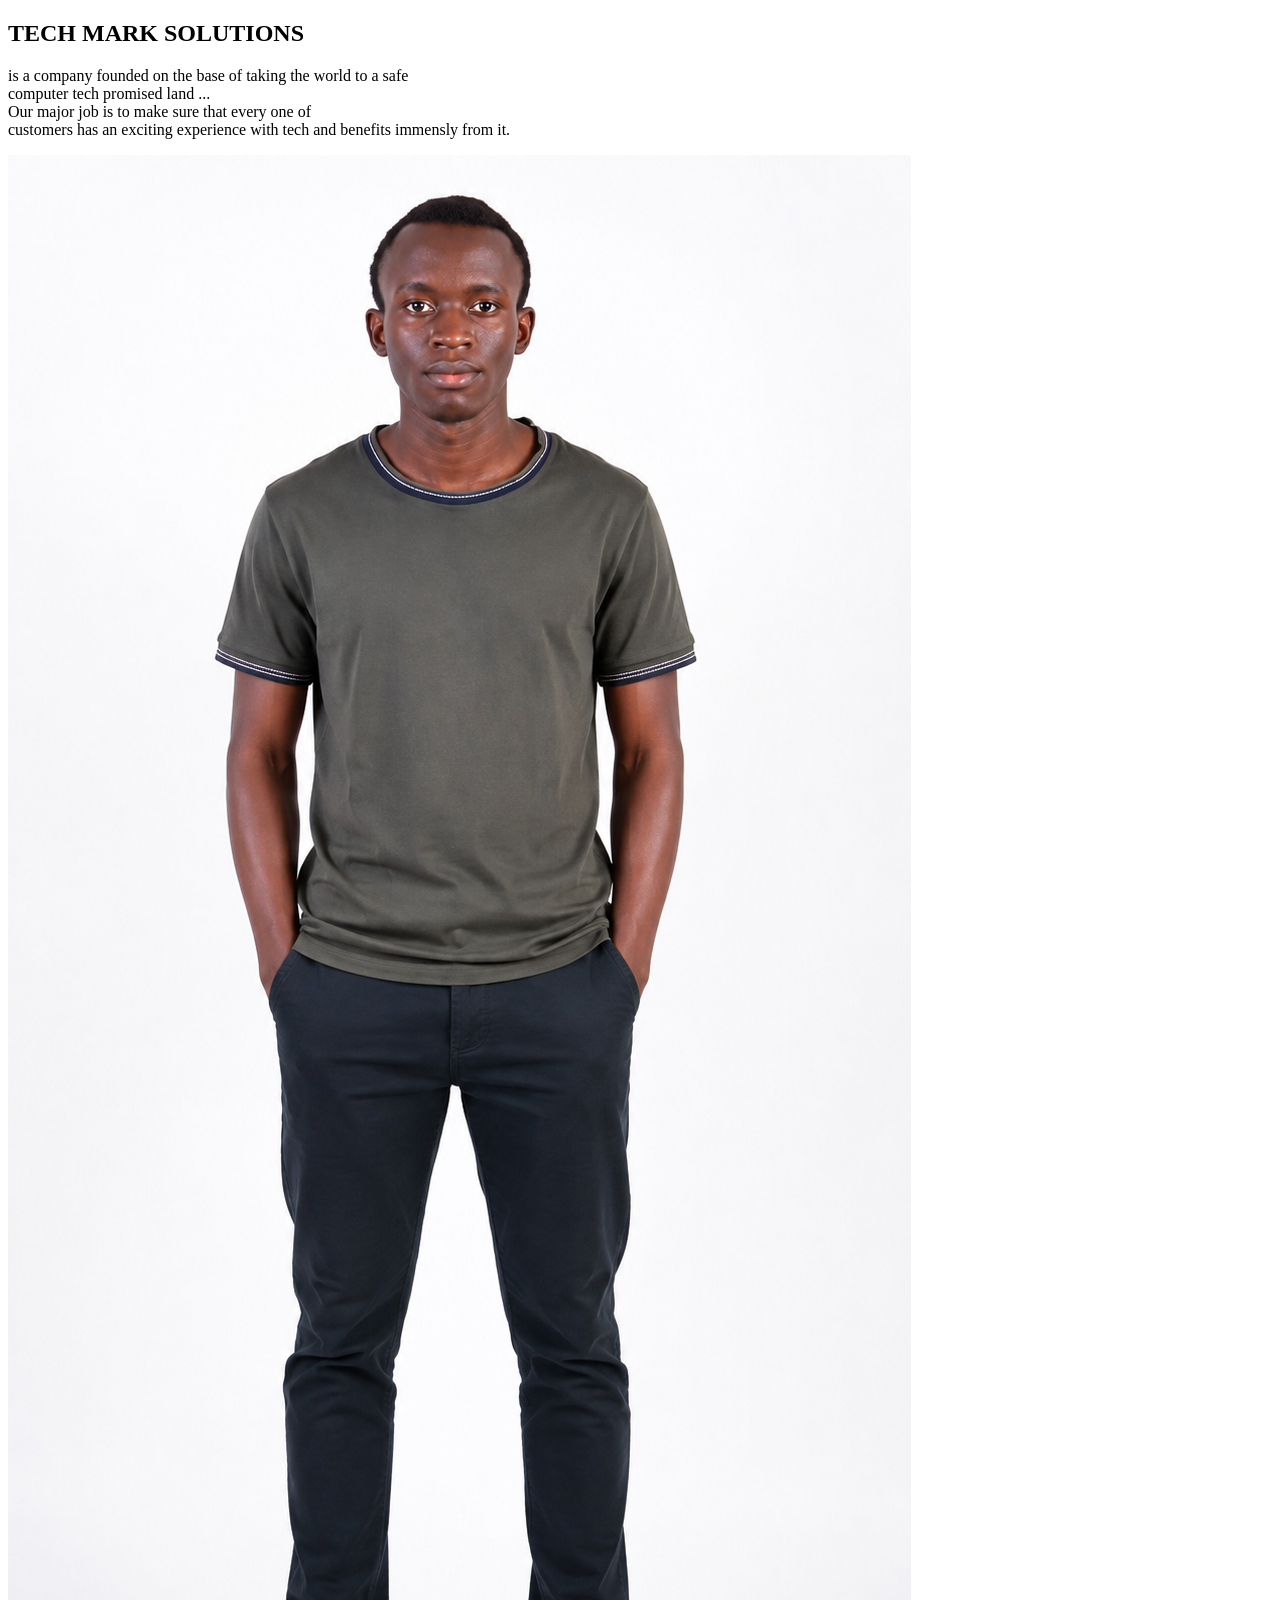
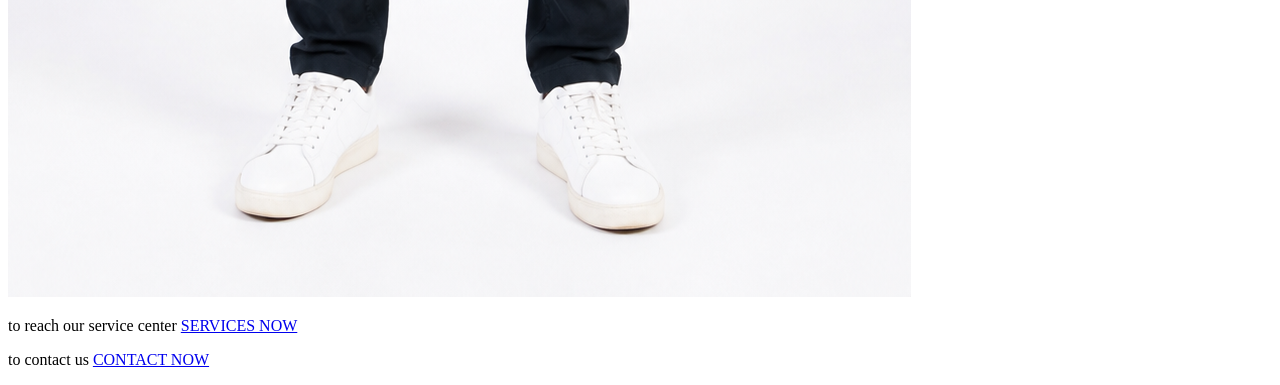
==== index.html @ 7fb06c2d "created a sample business page" ====
<!DOCTYPE html>
<html lang="en">
<head>
    <meta charset="UTF-8">
    <meta name="viewport" content="width=device-width, initial-scale=1.0">
    <title>Document</title>
</head>
<body>
   <h2>TECH MARK SOLUTIONS</h2>
   <p>is a company founded on the base of taking the world to a safe<br>
     computer tech promised land ...
    <br>
Our major job is to make sure that every one of <br> customers 
has an exciting experience with tech and benefits immensly from it.<br>
  </p> 
  <img src="markpic.jpg" alt="CEO IMAGE">
  <p> to reach our service center  <a href="service.html">SERVICES NOW</a> </p>
  <p> to contact us <a href="contact.html">CONTACT NOW</a> </p>


</body>
</html>
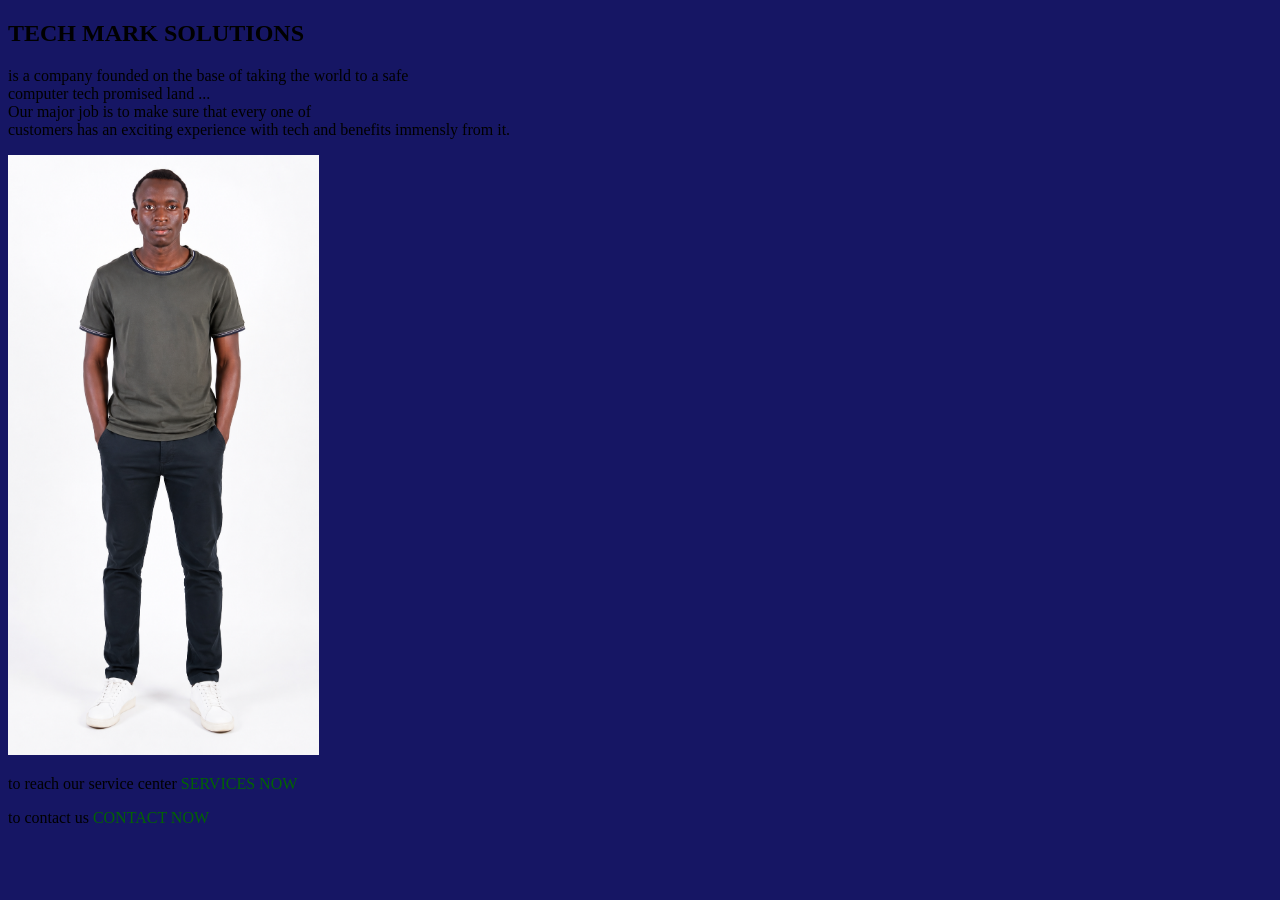
==== commit 593f040b: "linked stylesheets and reduced image sizes" ====
--- a/index.html
+++ b/index.html
@@ -4,6 +4,7 @@
     <meta charset="UTF-8">
     <meta name="viewport" content="width=device-width, initial-scale=1.0">
     <title>Document</title>
+    <link rel="stylesheet" href="astyles.css">
 </head>
 <body>
    <h2>TECH MARK SOLUTIONS</h2>
--- a/astyles.css
+++ b/astyles.css
@@ -0,0 +1,20 @@
+body{
+    background-color: rgb(22, 22, 100);
+    
+}
+a{
+    text-decoration: none;
+color: rgb(2, 99, 2);
+}
+a:hover{
+    padding: 20px;
+    color: rgb(124, 10, 10);
+    background-color: rgb(145, 207, 19);
+}h3,h2,h1{
+    font-weight: bold;
+    font-family: cursive;
+}
+img{
+    max-width: 500px;
+    max-height: 600px;
+}
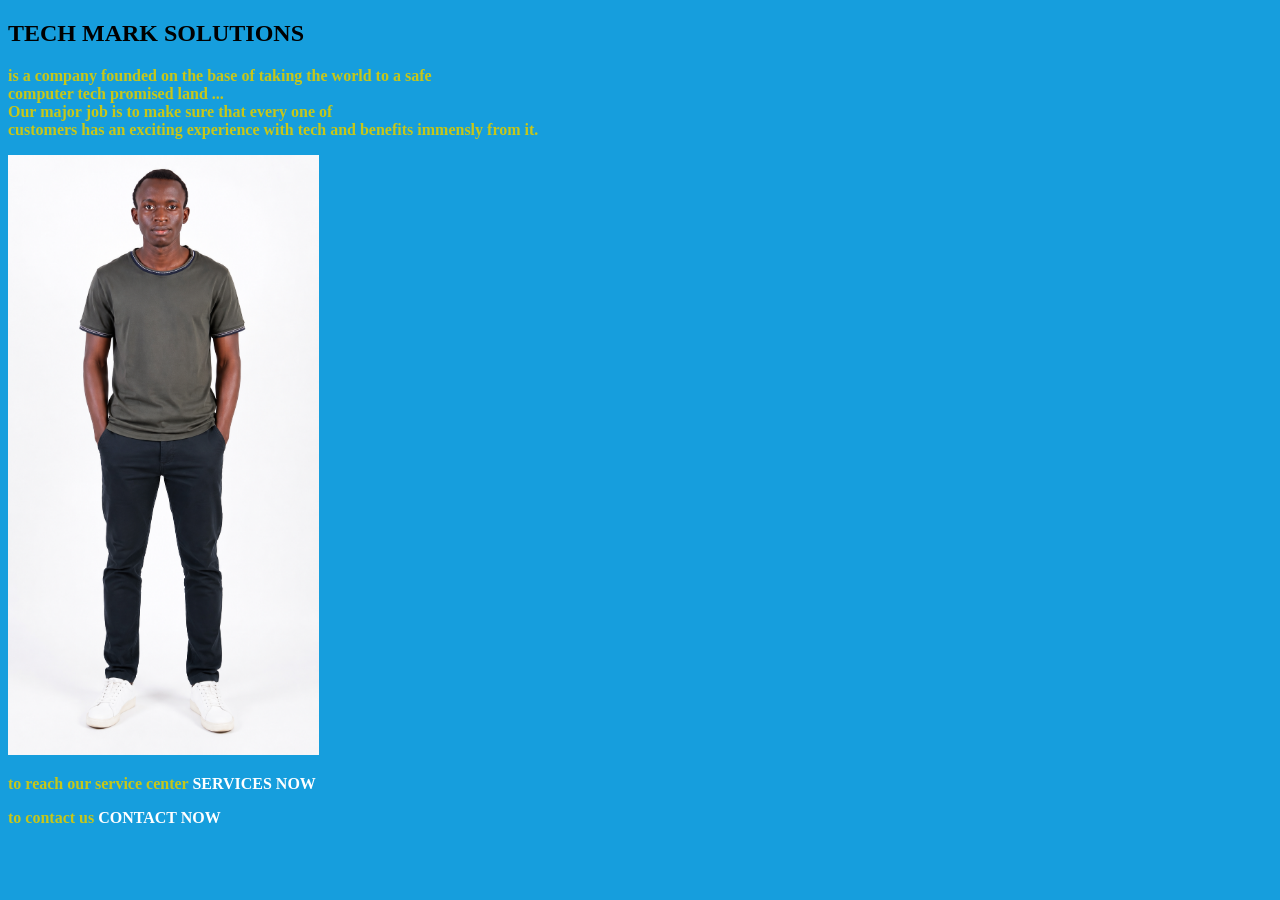
==== commit e4ab0577: "linked pages and some styling" ====
--- a/index.html
+++ b/index.html
@@ -5,6 +5,11 @@
     <meta name="viewport" content="width=device-width, initial-scale=1.0">
     <title>Document</title>
     <link rel="stylesheet" href="astyles.css">
+    <style>
+      img{
+        background-color: aqua;
+      }
+    </style>
 </head>
 <body>
    <h2>TECH MARK SOLUTIONS</h2>
--- a/astyles.css
+++ b/astyles.css
@@ -1,15 +1,17 @@
 body{
-    background-color: rgb(22, 22, 100);
+    background-color: rgb(22, 158, 221);
     
 }
 a{
     text-decoration: none;
-color: rgb(2, 99, 2);
+    border-radius: 18px;
+color: white;
 }
 a:hover{
-    padding: 20px;
-    color: rgb(124, 10, 10);
-    background-color: rgb(145, 207, 19);
+    padding: 10px;
+    color: rgb(32, 9, 243);
+    background-color: rgb(9, 188, 219);
+
 }h3,h2,h1{
     font-weight: bold;
     font-family: cursive;
@@ -17,4 +19,9 @@
 img{
     max-width: 500px;
     max-height: 600px;
-}+}
+p{
+            font-weight: bold;
+            font-family: 'Cambria', 'Cochin', Georgia, Times, 'Times New Roman', serif;
+            color: rgb(199, 199, 25);
+        }
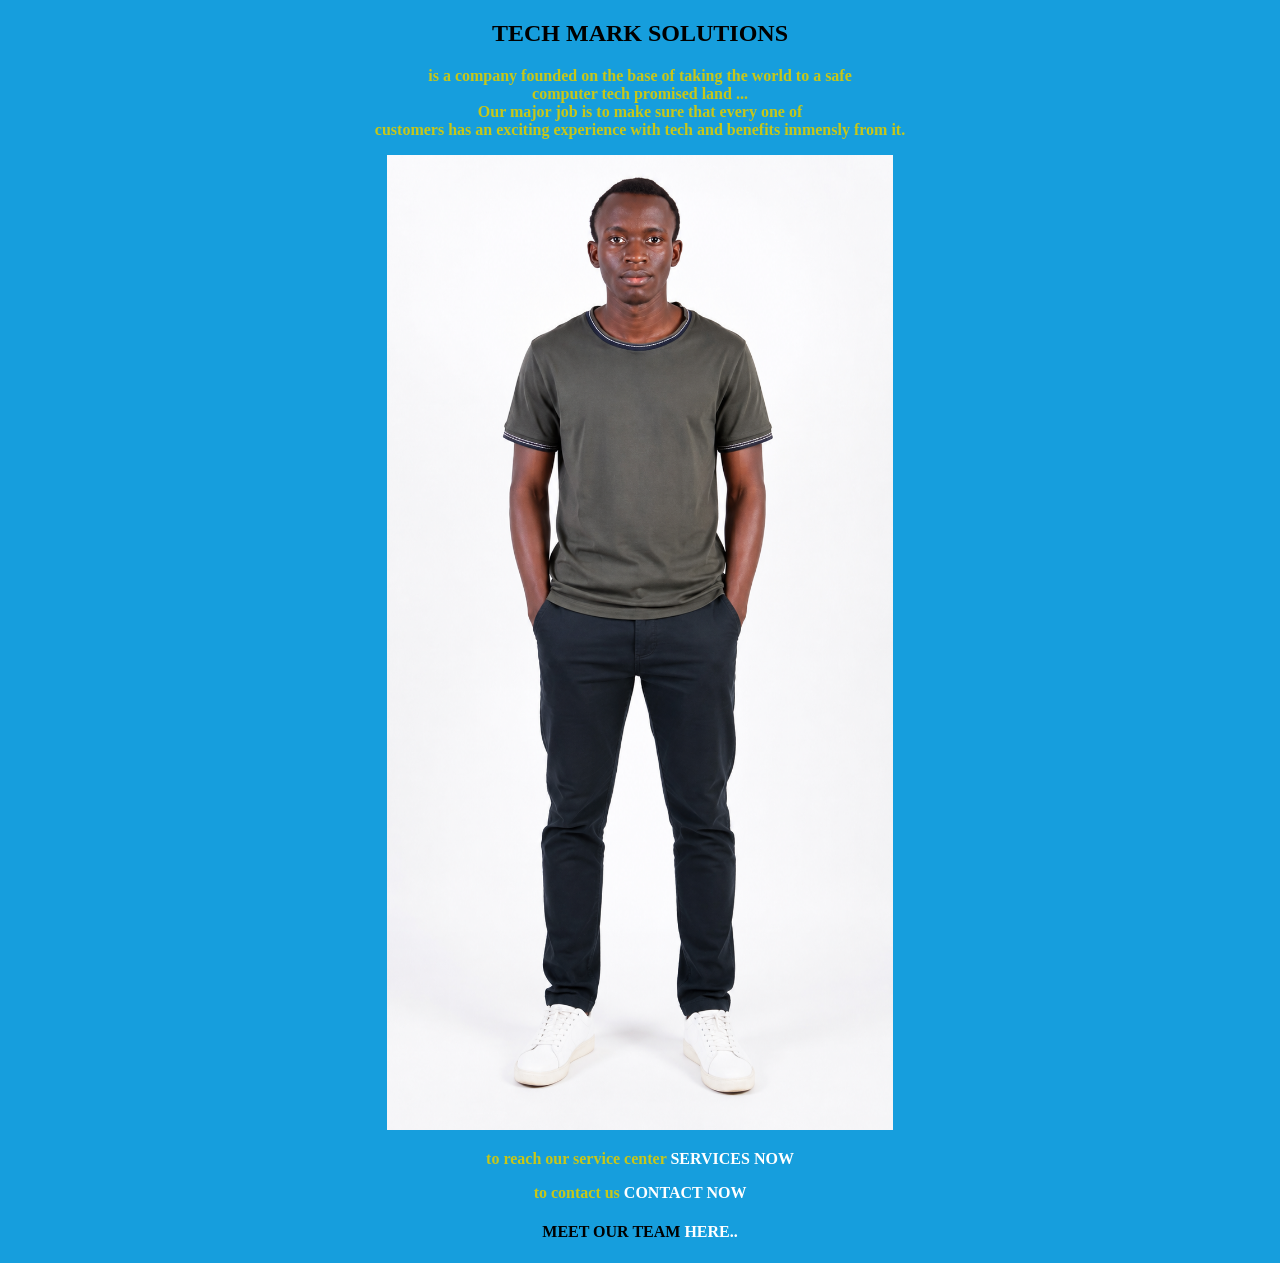
==== commit ac76904c: "added our teampage" ====
--- a/index.html
+++ b/index.html
@@ -5,11 +5,6 @@
     <meta name="viewport" content="width=device-width, initial-scale=1.0">
     <title>Document</title>
     <link rel="stylesheet" href="astyles.css">
-    <style>
-      img{
-        background-color: aqua;
-      }
-    </style>
 </head>
 <body>
    <h2>TECH MARK SOLUTIONS</h2>
@@ -22,7 +17,7 @@
   <img src="markpic.jpg" alt="CEO IMAGE">
   <p> to reach our service center  <a href="service.html">SERVICES NOW</a> </p>
   <p> to contact us <a href="contact.html">CONTACT NOW</a> </p>
-
+  <h4>MEET OUR TEAM <a href="ourteam.html">HERE..</a></h4>
 
 </body>
 </html>
--- a/astyles.css
+++ b/astyles.css
@@ -1,5 +1,7 @@
 body{
     background-color: rgb(22, 158, 221);
+    text-align: center;
+    
     
 }
 a{
@@ -17,11 +19,11 @@
     font-family: cursive;
 }
 img{
-    max-width: 500px;
-    max-height: 600px;
+    max-width: 40%;
+    max-height: 30%px;
 }
 p{
             font-weight: bold;
             font-family: 'Cambria', 'Cochin', Georgia, Times, 'Times New Roman', serif;
             color: rgb(199, 199, 25);
-        }+        }
